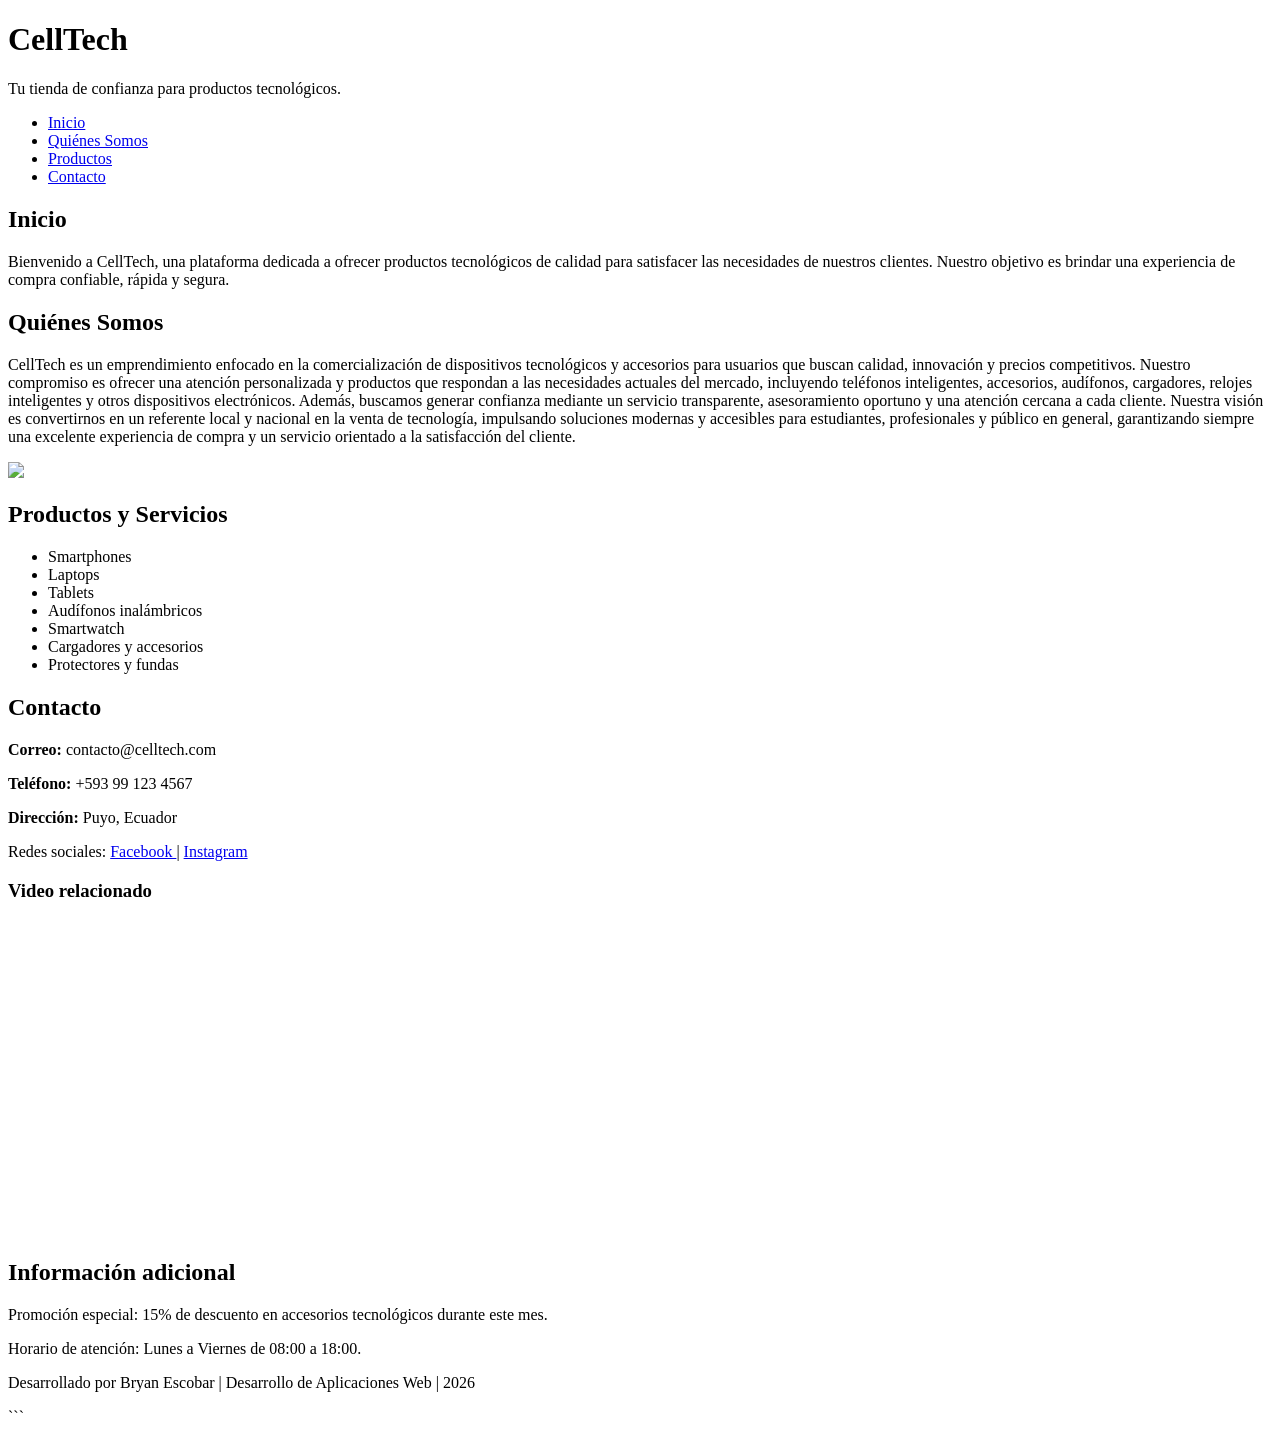
==== 2626---DESARROLLO-DE-APLICACIONES-WEB-D-/PARCIAL_1/Semana 3/index.html @ f501751e "Tarea Semana 3, codigo actualizado" ====
<!DOCTYPE html>
<html lang="es">
<head>
    <meta charset="UTF-8">
    <meta name="viewport" content="width=device-width, initial-scale=1.0">
    <title>CellTech</title>
</head>

<body>

    <header>
        <h1>CellTech</h1>
        <p>Tu tienda de confianza para productos tecnológicos.</p>
    </header>

    <nav>
        <ul>
            <li><a href="#inicio">Inicio</a></li>
            <li><a href="#quienes">Quiénes Somos</a></li>
            <li><a href="#productos">Productos</a></li>
            <li><a href="#contacto">Contacto</a></li>
        </ul>
    </nav>

    <main>

        <section id="inicio">
            <h2>Inicio</h2>
            <p>
                Bienvenido a CellTech, una plataforma dedicada a ofrecer
                productos tecnológicos de calidad para satisfacer las
                necesidades de nuestros clientes. Nuestro objetivo es brindar
                una experiencia de compra confiable, rápida y segura.
            </p>
        </section>

        <section id="quienes">
            <h2>Quiénes Somos</h2>

            <article>
                <p>
                    CellTech es un emprendimiento enfocado en la comercialización
                    de dispositivos tecnológicos y accesorios para usuarios que
                    buscan calidad, innovación y precios competitivos. Nuestro
                    compromiso es ofrecer una atención personalizada y productos
                    que respondan a las necesidades actuales del mercado,
                    incluyendo teléfonos inteligentes, accesorios, audífonos,
                    cargadores, relojes inteligentes y otros dispositivos
                    electrónicos. Además, buscamos generar confianza mediante un
                    servicio transparente, asesoramiento oportuno y una atención
                    cercana a cada cliente. Nuestra visión es convertirnos en un
                    referente local y nacional en la venta de tecnología,
                    impulsando soluciones modernas y accesibles para estudiantes,
                    profesionales y público en general, garantizando siempre una
                    excelente experiencia de compra y un servicio orientado a la
                    satisfacción del cliente.
                </p>

                <img src="https://imagenes.primicias.ec/files/image_480_270/uploads/2024/08/18/66c25f017583c.jpeg"
                     width="500">
            </article>
        </section>

        <section id="productos">
            <h2>Productos y Servicios</h2>

            <ul>
                <li>Smartphones</li>
                <li>Laptops</li>
                <li>Tablets</li>
                <li>Audífonos inalámbricos</li>
                <li>Smartwatch</li>
                <li>Cargadores y accesorios</li>
                <li>Protectores y fundas</li>
            </ul>
        </section>

        <section id="contacto">
            <h2>Contacto</h2>

            <p><strong>Correo:</strong> contacto@celltech.com</p>
            <p><strong>Teléfono:</strong> +593 99 123 4567</p>
            <p><strong>Dirección:</strong> Puyo, Ecuador</p>

            <p>
                Redes sociales:
                <a href="https://www.facebook.com/" target="_blank">
                    Facebook
                </a>
                |
                <a href="https://www.instagram.com/" target="_blank">
                    Instagram
                </a>
            </p>

            <h3>Video relacionado</h3>
                <iframe width="560" height="315" src="https://www.youtube.com/embed/BvuGR5HbBxk?si=32-drJC5l6F32AOR" title="YouTube video player" frameborder="0" allow="accelerometer; autoplay; clipboard-write; encrypted-media; gyroscope; picture-in-picture; web-share" referrerpolicy="strict-origin-when-cross-origin" allowfullscreen></iframe>

        </section>

    </main>

    <aside>
        <h2>Información adicional</h2>

        <p>
            Promoción especial: 15% de descuento en accesorios tecnológicos
            durante este mes.
        </p>

        <p>
            Horario de atención:
            Lunes a Viernes de 08:00 a 18:00.
        </p>
    </aside>

    <footer>
        <p>
            Desarrollado por Bryan Escobar |
            Desarrollo de Aplicaciones Web |
            2026
        </p>
    </footer>

</body>
</html>
```
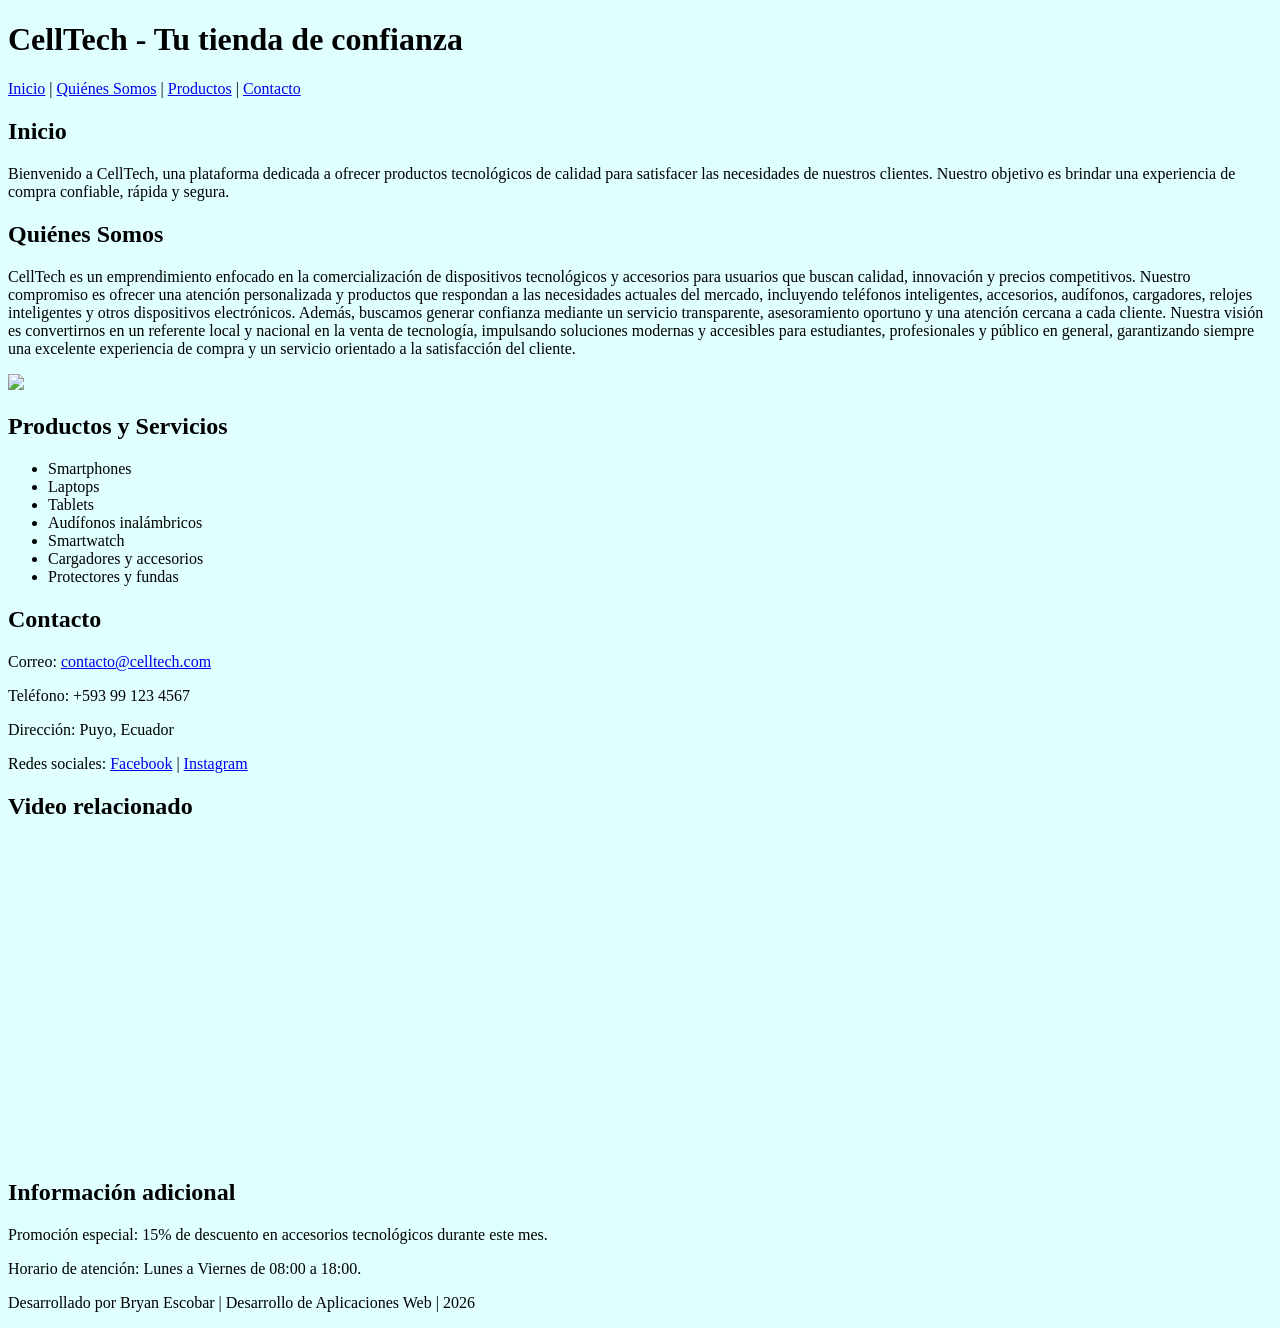
==== commit e6e2f79e: "Semana 3" ====
--- a/2626---DESARROLLO-DE-APLICACIONES-WEB-D-/PARCIAL_1/Semana 3/index.html
+++ b/2626---DESARROLLO-DE-APLICACIONES-WEB-D-/PARCIAL_1/Semana 3/index.html
@@ -1,4 +1,3 @@
-
 <!DOCTYPE html>
 <html lang="es">
 <head>
@@ -6,65 +5,41 @@
     <meta name="viewport" content="width=device-width, initial-scale=1.0">
     <title>CellTech</title>
 </head>
+<body style="background-color: lightcyan;">
 
-<body>
-
+    <!-- Encabezado -->
     <header>
-        <h1>CellTech</h1>
-        <p>Tu tienda de confianza para productos tecnológicos.</p>
+        <h1>CellTech - Tu tienda de confianza</h1>
     </header>
 
+    <!-- Menú de navegación -->
     <nav>
-        <ul>
-            <li><a href="#inicio">Inicio</a></li>
-            <li><a href="#quienes">Quiénes Somos</a></li>
-            <li><a href="#productos">Productos</a></li>
-            <li><a href="#contacto">Contacto</a></li>
-        </ul>
+        <a href="#inicio">Inicio</a> |
+        <a href="#quienes-somos">Quiénes Somos</a> |
+        <a href="#productos">Productos</a> |
+        <a href="#contacto">Contacto</a>
     </nav>
 
+    <!-- Contenido principal -->
     <main>
-
+        <!-- Sección Inicio -->
         <section id="inicio">
             <h2>Inicio</h2>
-            <p>
-                Bienvenido a CellTech, una plataforma dedicada a ofrecer
-                productos tecnológicos de calidad para satisfacer las
-                necesidades de nuestros clientes. Nuestro objetivo es brindar
-                una experiencia de compra confiable, rápida y segura.
-            </p>
+            <p>Bienvenido a CellTech, una plataforma dedicada a ofrecer productos tecnológicos de calidad para satisfacer las necesidades de nuestros clientes. Nuestro objetivo es brindar una experiencia de compra confiable, rápida y segura.</p>
         </section>
 
-        <section id="quienes">
+        <!-- Sección Quiénes Somos -->
+        <section id="quienes-somos">
             <h2>Quiénes Somos</h2>
-
-            <article>
-                <p>
-                    CellTech es un emprendimiento enfocado en la comercialización
-                    de dispositivos tecnológicos y accesorios para usuarios que
-                    buscan calidad, innovación y precios competitivos. Nuestro
-                    compromiso es ofrecer una atención personalizada y productos
-                    que respondan a las necesidades actuales del mercado,
-                    incluyendo teléfonos inteligentes, accesorios, audífonos,
-                    cargadores, relojes inteligentes y otros dispositivos
-                    electrónicos. Además, buscamos generar confianza mediante un
-                    servicio transparente, asesoramiento oportuno y una atención
-                    cercana a cada cliente. Nuestra visión es convertirnos en un
-                    referente local y nacional en la venta de tecnología,
-                    impulsando soluciones modernas y accesibles para estudiantes,
-                    profesionales y público en general, garantizando siempre una
-                    excelente experiencia de compra y un servicio orientado a la
-                    satisfacción del cliente.
-                </p>
-
-                <img src="https://imagenes.primicias.ec/files/image_480_270/uploads/2024/08/18/66c25f017583c.jpeg"
-                     width="500">
-            </article>
+            <p>
+                CellTech es un emprendimiento enfocado en la comercialización de dispositivos tecnológicos y accesorios para usuarios que buscan calidad, innovación y precios competitivos. Nuestro compromiso es ofrecer una atención personalizada y productos que respondan a las necesidades actuales del mercado, incluyendo teléfonos inteligentes, accesorios, audífonos, cargadores, relojes inteligentes y otros dispositivos electrónicos. Además, buscamos generar confianza mediante un servicio transparente, asesoramiento oportuno y una atención cercana a cada cliente. Nuestra visión es convertirnos en un referente local y nacional en la venta de tecnología, impulsando soluciones modernas y accesibles para estudiantes, profesionales y público en general, garantizando siempre una excelente experiencia de compra y un servicio orientado a la satisfacción del cliente.
+            </p>
+            <img src="https://imagenes.primicias.ec/files/image_480_270/uploads/2024/08/18/66c25f017583c.jpeg">
         </section>
 
+        <!-- Sección Productos -->
         <section id="productos">
             <h2>Productos y Servicios</h2>
-
             <ul>
                 <li>Smartphones</li>
                 <li>Laptops</li>
@@ -76,53 +51,38 @@
             </ul>
         </section>
 
+        <!-- Sección Contacto -->
         <section id="contacto">
             <h2>Contacto</h2>
-
-            <p><strong>Correo:</strong> contacto@celltech.com</p>
-            <p><strong>Teléfono:</strong> +593 99 123 4567</p>
-            <p><strong>Dirección:</strong> Puyo, Ecuador</p>
-
-            <p>
-                Redes sociales:
-                <a href="https://www.facebook.com/" target="_blank">
-                    Facebook
-                </a>
-                |
-                <a href="https://www.instagram.com/" target="_blank">
-                    Instagram
-                </a>
+            <p>Correo: <a href="mailto:contacto@celltech.com">contacto@celltech.com</a></p>
+            <p>Teléfono: +593 99 123 4567</p>
+            <p>Dirección: Puyo, Ecuador</p>
+            <p>Redes sociales:
+                <a href="https://www.facebook.com">Facebook</a> |
+                <a href="https://www.instagram.com">Instagram</a>
             </p>
-
-            <h3>Video relacionado</h3>
-                <iframe width="560" height="315" src="https://www.youtube.com/embed/BvuGR5HbBxk?si=32-drJC5l6F32AOR" title="YouTube video player" frameborder="0" allow="accelerometer; autoplay; clipboard-write; encrypted-media; gyroscope; picture-in-picture; web-share" referrerpolicy="strict-origin-when-cross-origin" allowfullscreen></iframe>
-
         </section>
 
+        <!-- Video relacionado -->
+        <section>
+            <h2>Video relacionado</h2>
+            <iframe width="560" height="315" src="https://www.youtube.com/embed/dQw4w9WgXcQ" 
+                title="YouTube video player" frameborder="0" allowfullscreen>
+            </iframe>
+        </section>
+
+        <!-- Información adicional -->
+        <aside>
+            <h2>Información adicional</h2>
+            <p>Promoción especial: 15% de descuento en accesorios tecnológicos durante este mes.</p>
+            <p>Horario de atención: Lunes a Viernes de 08:00 a 18:00.</p>
+        </aside>
     </main>
 
-    <aside>
-        <h2>Información adicional</h2>
-
-        <p>
-            Promoción especial: 15% de descuento en accesorios tecnológicos
-            durante este mes.
-        </p>
-
-        <p>
-            Horario de atención:
-            Lunes a Viernes de 08:00 a 18:00.
-        </p>
-    </aside>
-
+    <!-- Pie de página -->
     <footer>
-        <p>
-            Desarrollado por Bryan Escobar |
-            Desarrollo de Aplicaciones Web |
-            2026
-        </p>
+        <p>Desarrollado por Bryan Escobar | Desarrollo de Aplicaciones Web | 2026</p>
     </footer>
 
 </body>
 </html>
-```
